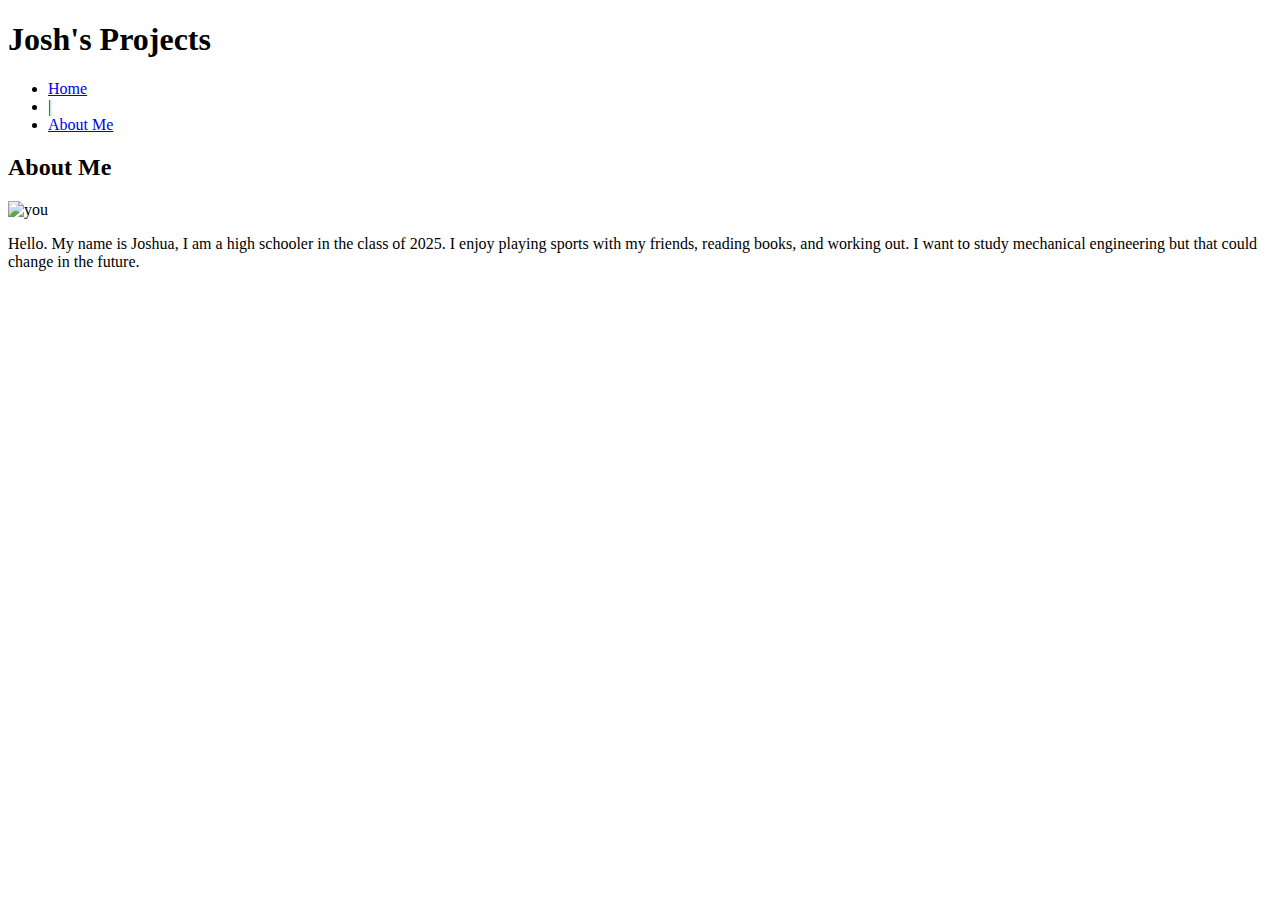
==== aboutme.html @ 227a7fe0 "Create aboutme.html" ====
<!DOCTYPE html>
<html lang="en">
  <head>
    <meta charset="UTF-8" />
    <meta name="viewport" content="width=device-width, initial-scale=1.0" />
    <meta http-equiv="X-UA-Compatible" content="ie=edge" />
    <title>"Josh's Projects"</title>
    <link rel="stylesheet" href="reset.css" />
    <link rel="stylesheet" href="styles.css" />
  </head>
  <body>
    <header>
      <h1>Josh's Projects</h1>
      <nav>
        <ul>
          <li><a href="index.html">Home</a></li>
          <li>|</li>
          <li><a href="aboutme.html">About Me</a></li>
        </ul>
      </nav>
    </header>
    <div id="aboutme">
      <h2>About Me</h2>
      <img src="img/jellyfish.png" alt="you" />
      <p>
        Hello. My name is Joshua, I am a high schooler in the class of 2025. I
        enjoy playing sports with my friends, reading books, and working out. I
        want to study mechanical engineering but that could change in the
        future.
      </p>
    </div>
  </body>
</html>
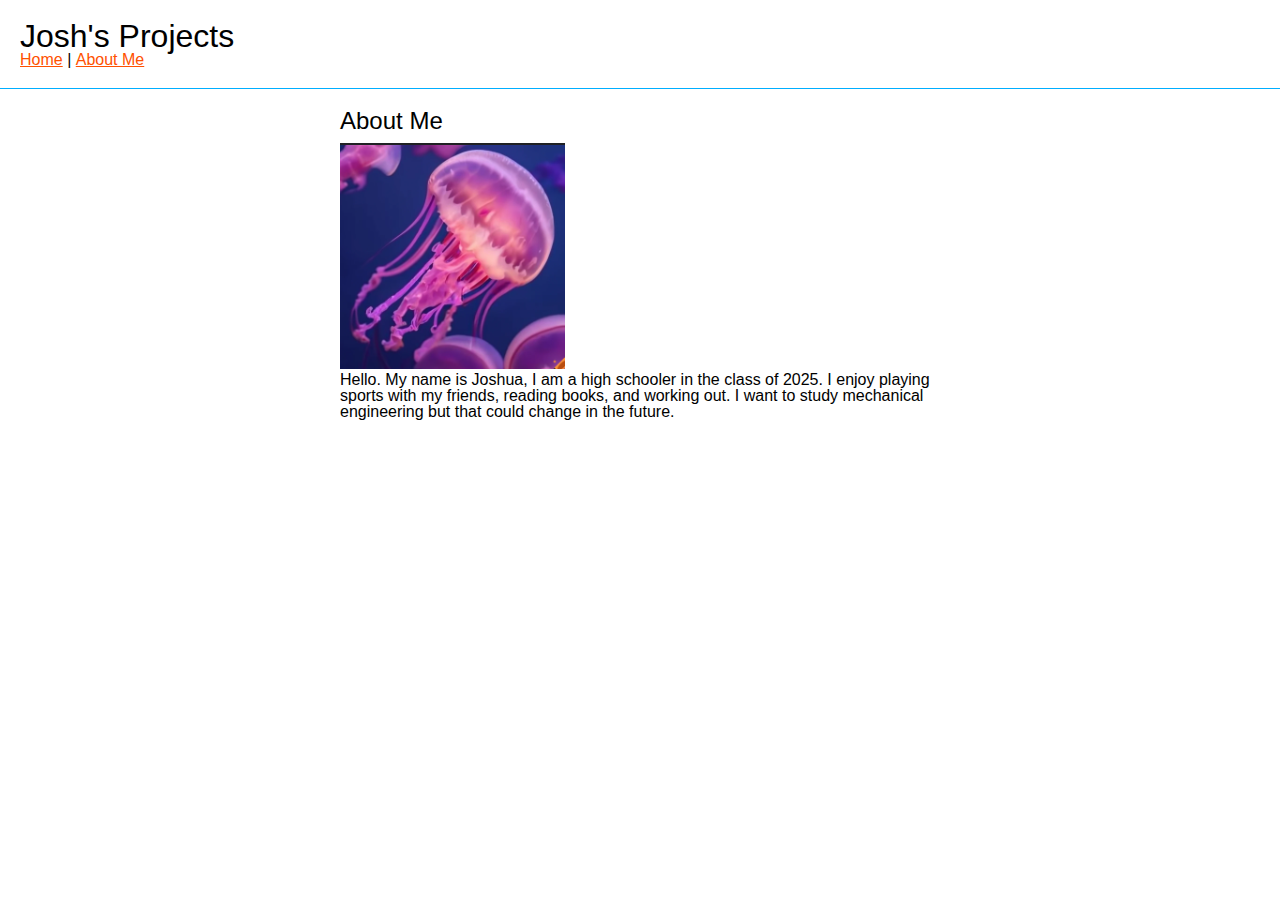
==== commit 033d5c74: "Update aboutme.html" ====
--- a/aboutme.html
+++ b/aboutme.html
@@ -1,6 +1,7 @@
 <!DOCTYPE html>
 <html lang="en">
   <head>
+    <link rel="shortcut icon" href="favicon.ico" type="image/x-icon">
     <meta charset="UTF-8" />
     <meta name="viewport" content="width=device-width, initial-scale=1.0" />
     <meta http-equiv="X-UA-Compatible" content="ie=edge" />
--- a/styles.css
+++ b/styles.css
@@ -0,0 +1,46 @@
+body {
+  font-family: sans-serif;
+}
+a {
+  color: rgb(255, 81, 0);
+}
+a:hover {
+  color: #00aeff;
+}
+header {
+  margin-bottom: 20px;
+  padding: 20px;
+  border-bottom: 1px solid rgb(0, 174, 255);
+}
+header h1 {
+  font-size: 2em;
+}
+header nav ul li {
+  display: inline;
+}
+.clear {
+  clear: both;
+}
+#project-container,
+#aboutme {
+  margin: 0 auto; /* centers projects div */
+  width: 90%; /* adds space on either side */
+  max-width: 600px; /* keeps div from getting too wide */
+}
+.project {
+  margin-bottom: 20px;
+  /*padding-bottom: 10px; */
+  border-bottom: 1px solid rgb(0, 174, 255);
+}
+.project img,
+#about me {
+  width: 250px;
+  float: left;
+  margin-right: 10px;
+  margin-bottom: 10px;
+}
+.project h2,
+#aboutme h2 {
+  font-size: 1.5em;
+  margin-bottom: 10px;
+}
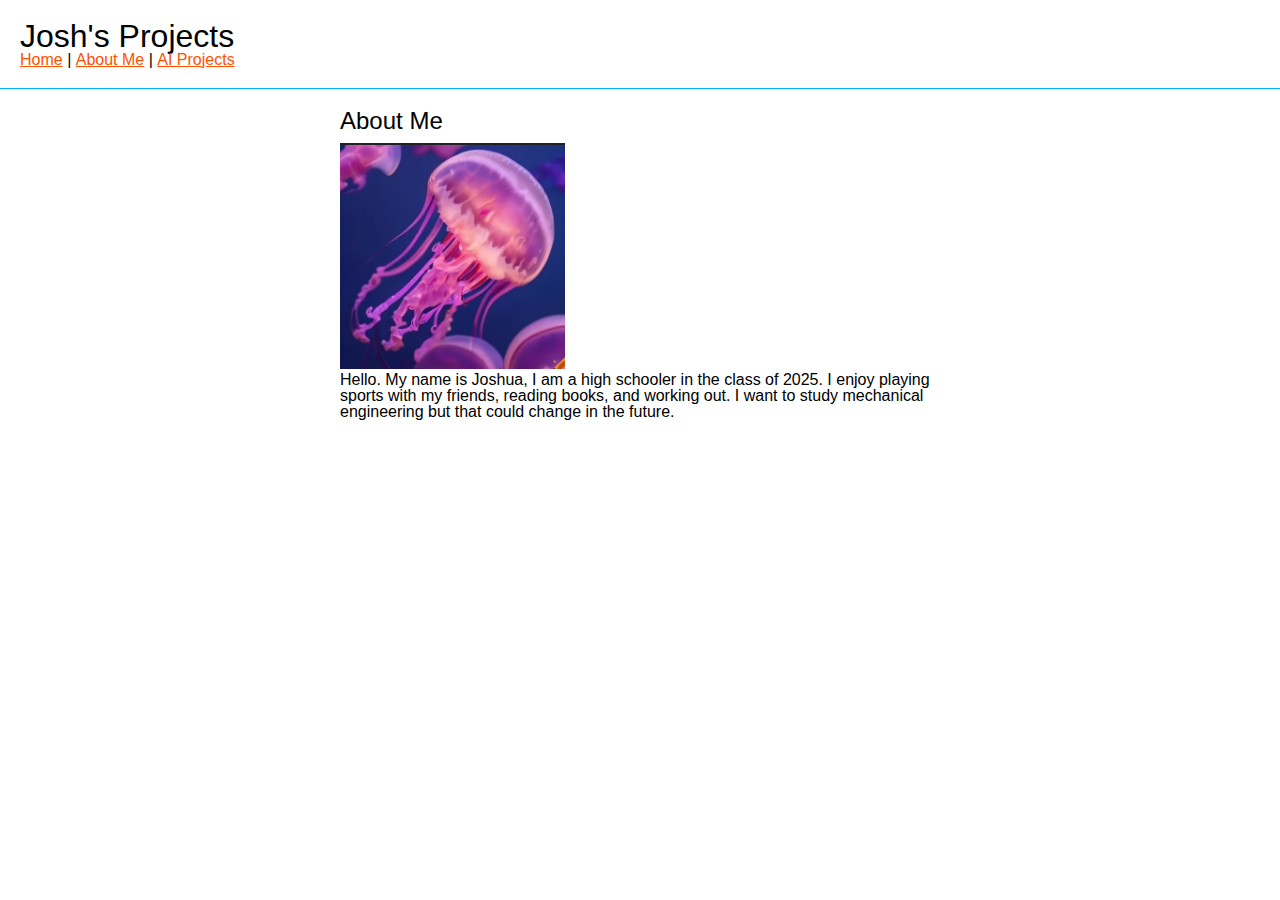
==== commit 35eac465: "Update aboutme.html" ====
--- a/aboutme.html
+++ b/aboutme.html
@@ -14,9 +14,11 @@
       <h1>Josh's Projects</h1>
       <nav>
         <ul>
-          <li><a href="index.html">Home</a></li>
+           <li><a href="index.html">Home</a></li>
           <li>|</li>
           <li><a href="aboutme.html">About Me</a></li>
+          <li>|</li>
+          <li><a href="ai.html">AI Projects</a></li>
         </ul>
       </nav>
     </header>
